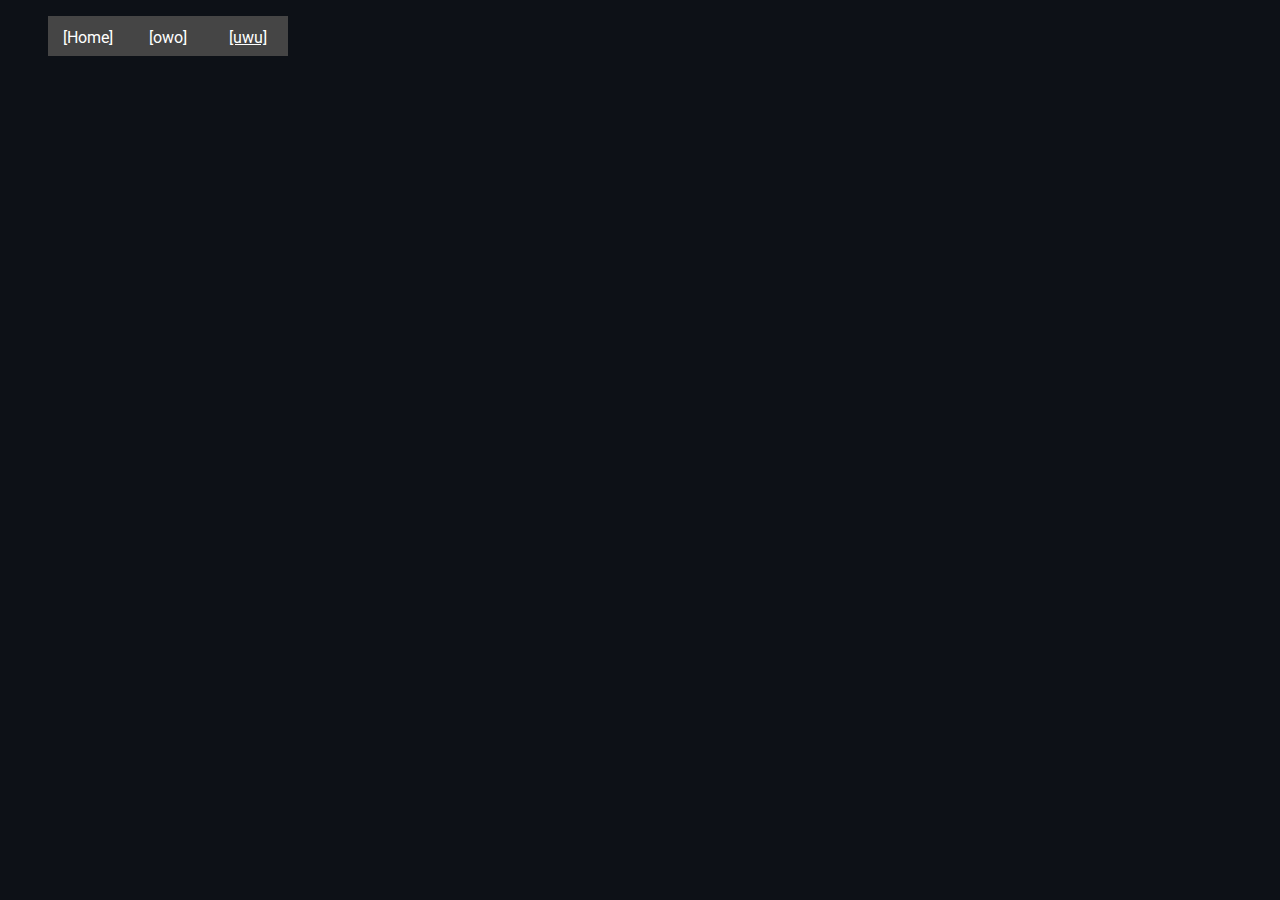
==== index.html @ 67478777 "experimental page changeroo" ====
<!DOCTYPE html>
<html lang="en" dir="ltr">
  <head>
    <meta charset="utf-8">
    <title>Rooot's Website</title>
    <meta name="description" content="random website i use for stuff">
    <link rel="icon" href="/assets/rooot.png" type="image/png"/>
    <link href="https://fonts.googleapis.com/css?family=Roboto&amp;display=swap" rel="stylesheet">
    <link rel="stylesheet" href="/style.css">
    <link rel="stylesheet" href="/nav.css">
    <script src="/main.js"></script>
    <script src="https://code.jquery.com/jquery-3.6.0.min.js"></script>
  </head>
  <header>
    <div class="navbar-chonk">
      <ul class="navbar">
        <li><div class="navbar-content"><a onclick="loadPage('/')">[Home]</a></div></li>
        <li><div class="navbar-content"><a onclick="loadPage('/owo')">[owo]</a></div></li>
        <li><div class="navbar-content"><a href="uwu">[uwu]</a></div></li>
      </ul>
    </div>
  </header>
  <br>
  <body class="bg" onload="loadPage("");">
    <div id="content"></div>
  </body>
</html>
---- style.css ----
:root {
  --main-color: #ff7700;
  --footer-size: 24px;
}

@font-face {
   font-family: 'Riffic';
   src: url(assets/RifficFree-Bold.ttf);
}

.bg {
    background: #0d1117;
}

.title {
  text-align: center;
  font-family: Riffic;
  color: var(--main-color);
  font-size: 369%;
  user-select: none;
  pointer-events: none;
}

.tcenter {
  text-align: center;
}

.text {
  font-family: Roboto;
  color: #FFFFFF;
}
---- nav.css ----
.navbar-chonk {
  background-color: #0d1117;
  height: 40px;
  max-height: 40px;
}

.navbar ul {
  list-style-type: none;
  margin: 0;
  padding: 0;
}

.navbar li {
  display: inline;
  float: left;
}

.navbar-content {
  display: block;
  height: 40px;
  max-height: 40px;
  width: 80px;
  background-color: #454545;
  animation: background-color;
  transition: 0.4s;
  cursor: pointer;
}

.navbar-content:hover {
  background-color: #696969;
}

.navbar a {
  padding: 12px;
  text-align: center;
  font-family: Roboto;
}

.navbar li a {
  display: block;
  color: #ffffff;
  text-align: center;
}
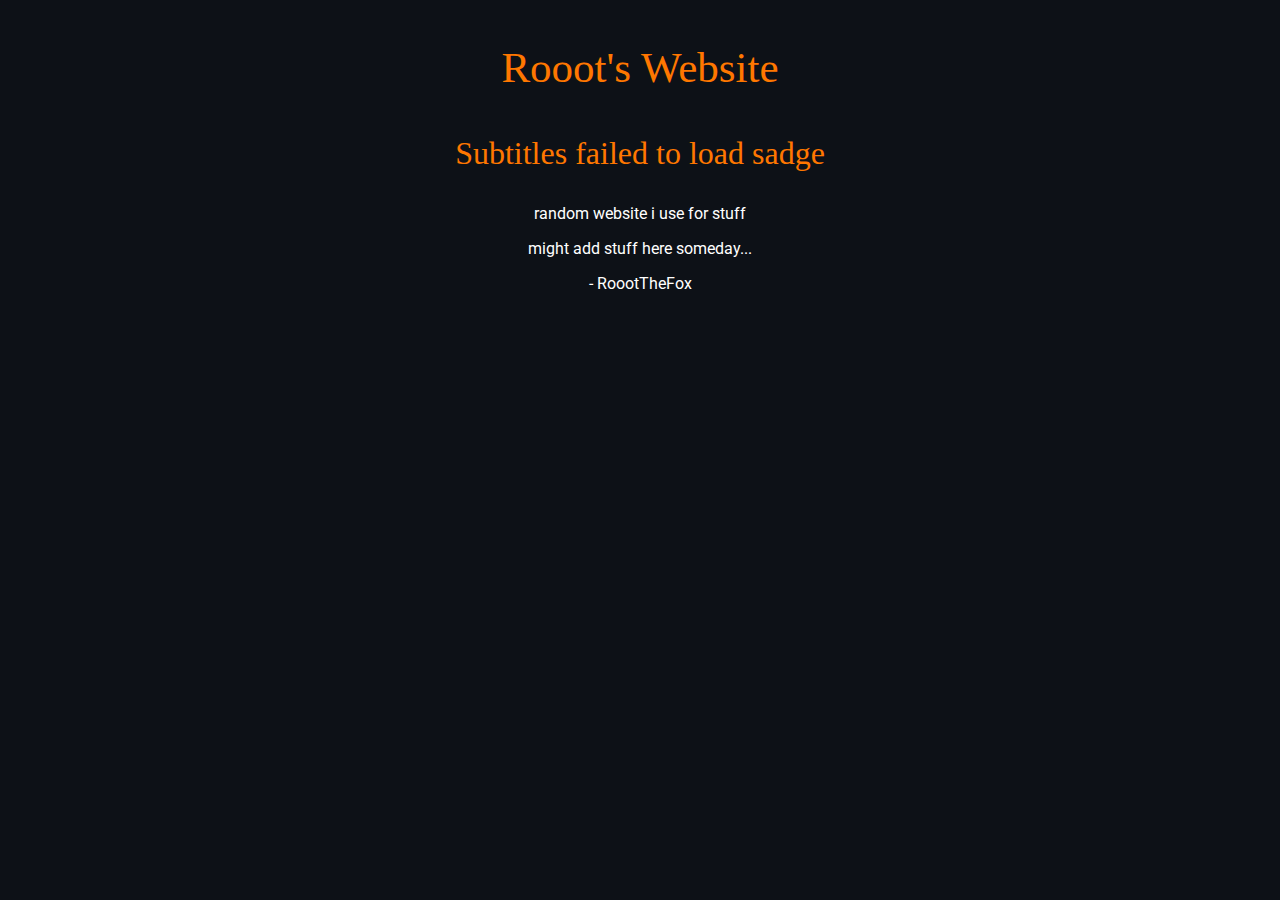
==== commit c164972c: "epic subtitle fail" ====
--- a/index.html
+++ b/index.html
@@ -4,24 +4,16 @@
     <meta charset="utf-8">
     <title>Rooot's Website</title>
     <meta name="description" content="random website i use for stuff">
-    <link rel="icon" href="/assets/rooot.png" type="image/png"/>
+    <link rel="icon" href="assets/rooot.png" type="image/png"/>
     <link href="https://fonts.googleapis.com/css?family=Roboto&amp;display=swap" rel="stylesheet">
-    <link rel="stylesheet" href="/style.css">
-    <link rel="stylesheet" href="/nav.css">
-    <script src="/main.js"></script>
-    <script src="https://code.jquery.com/jquery-3.6.0.min.js"></script>
+    <link rel="stylesheet" href="style.css">
+    <script src="subtitles.js"></script>
   </head>
-  <header>
-    <div class="navbar-chonk">
-      <ul class="navbar">
-        <li><div class="navbar-content"><a onclick="loadPage('/')">[Home]</a></div></li>
-        <li><div class="navbar-content"><a onclick="loadPage('/owo')">[owo]</a></div></li>
-        <li><div class="navbar-content"><a href="uwu">[uwu]</a></div></li>
-      </ul>
-    </div>
-  </header>
-  <br>
-  <body class="bg" onload="loadPage("");">
-    <div id="content"></div>
+  <body class="bg">
+    <p class="title">Rooot's Website</p>
+    <p class="subtitle">Subtitles failed to load sadge</p>
+    <p class="text tcenter">random website i use for stuff</p>
+    <p class="text tcenter">might add stuff here someday...</p>
+    <p class="text tcenter"> - RoootTheFox</p>
   </body>
 </html>
--- a/style.css
+++ b/style.css
@@ -9,14 +9,23 @@
 }
 
 .bg {
-    background: #0d1117;
+    background: #0D1117;
 }
 
 .title {
   text-align: center;
   font-family: Riffic;
   color: var(--main-color);
-  font-size: 369%;
+  font-size: 269%;
+  user-select: none;
+  pointer-events: none;
+}
+
+.subtitle {
+  text-align: center;
+  font-family: Riffic;
+  color: var(--main-color);
+  font-size: 200%;
   user-select: none;
   pointer-events: none;
 }
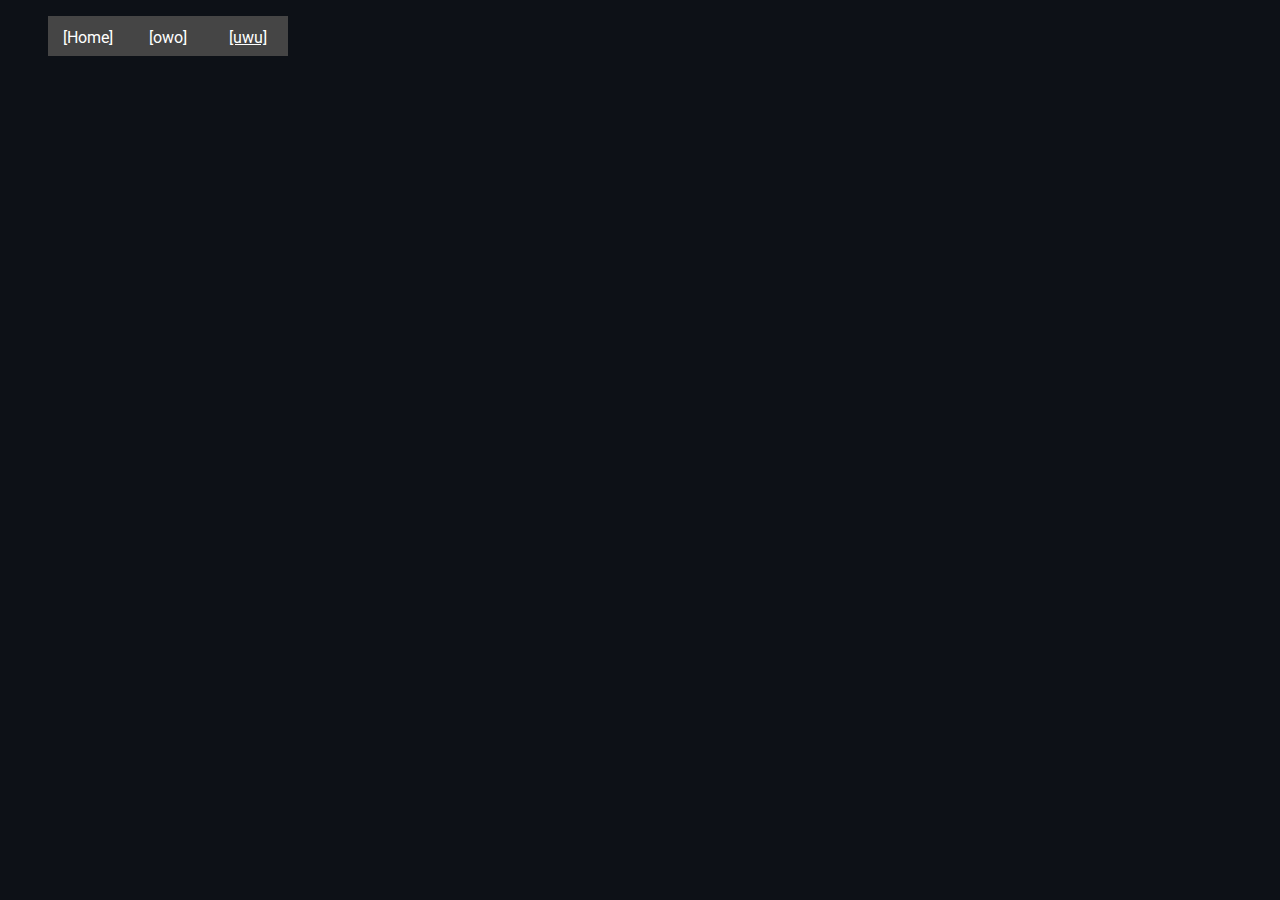
==== commit 02ab3ba2: "Update index.html" ====
--- a/index.html
+++ b/index.html
@@ -4,16 +4,24 @@
     <meta charset="utf-8">
     <title>Rooot's Website</title>
     <meta name="description" content="random website i use for stuff">
-    <link rel="icon" href="assets/rooot.png" type="image/png"/>
+    <link rel="icon" href="/assets/foxes4life_outlined.png" type="image/png"/>
     <link href="https://fonts.googleapis.com/css?family=Roboto&amp;display=swap" rel="stylesheet">
-    <link rel="stylesheet" href="style.css">
-    <script src="subtitles.js"></script>
+    <link rel="stylesheet" href="/style.css">
+    <link rel="stylesheet" href="/nav.css">
+    <script src="/main.js"></script>
+    <script src="https://code.jquery.com/jquery-3.6.0.min.js"></script>
   </head>
-  <body class="bg">
-    <p class="title">Rooot's Website</p>
-    <p class="subtitle">Subtitles failed to load sadge</p>
-    <p class="text tcenter">random website i use for stuff</p>
-    <p class="text tcenter">might add stuff here someday...</p>
-    <p class="text tcenter"> - RoootTheFox</p>
+  <header>
+    <div class="navbar-chonk">
+      <ul class="navbar">
+        <li><div class="navbar-content"><a onclick="loadPage('/');">[Home]</a></div></li>
+        <li><div class="navbar-content"><a onclick="loadPage('/owo')">[owo]</a></div></li>
+        <li><div class="navbar-content"><a href="uwu">[uwu]</a></div></li>
+      </ul>
+    </div>
+  </header>
+  <br>
+  <body class="bg" onload="loadPage(''); setSubtitle();">
+    <div id="content"></div>
   </body>
 </html>
--- a/style.css
+++ b/style.css
@@ -9,14 +9,14 @@
 }
 
 .bg {
-    background: #0D1117;
+    background: #0d1117;
 }
 
 .title {
   text-align: center;
   font-family: Riffic;
   color: var(--main-color);
-  font-size: 269%;
+  font-size: 369%;
   user-select: none;
   pointer-events: none;
 }
--- a/nav.css
+++ b/nav.css
@@ -0,0 +1,43 @@
+.navbar-chonk {
+  background-color: #0d1117;
+  height: 40px;
+  max-height: 40px;
+}
+
+.navbar ul {
+  list-style-type: none;
+  margin: 0;
+  padding: 0;
+}
+
+.navbar li {
+  display: inline;
+  float: left;
+}
+
+.navbar-content {
+  display: block;
+  height: 40px;
+  max-height: 40px;
+  width: 80px;
+  background-color: #454545;
+  animation: background-color;
+  transition: 0.4s;
+  cursor: pointer;
+}
+
+.navbar-content:hover {
+  background-color: #696969;
+}
+
+.navbar a {
+  padding: 12px;
+  text-align: center;
+  font-family: Roboto;
+}
+
+.navbar li a {
+  display: block;
+  color: #ffffff;
+  text-align: center;
+}
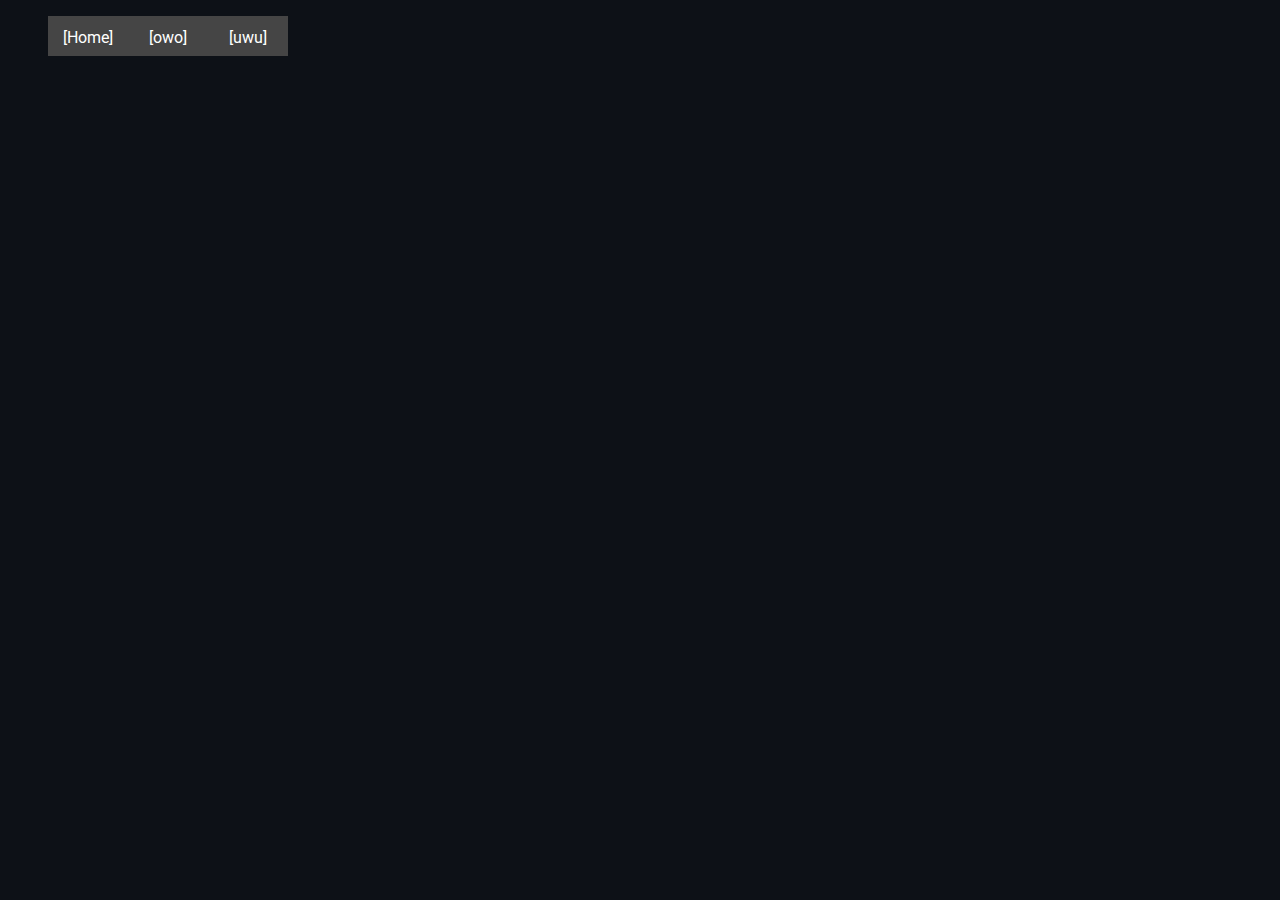
==== commit 635fd323: "Merge pull request #3 from Stellarnate/main" ====
--- a/index.html
+++ b/index.html
@@ -16,7 +16,7 @@
       <ul class="navbar">
         <li><div class="navbar-content"><a onclick="loadPage('/');">[Home]</a></div></li>
         <li><div class="navbar-content"><a onclick="loadPage('/owo')">[owo]</a></div></li>
-        <li><div class="navbar-content"><a href="uwu">[uwu]</a></div></li>
+        <li><div class="navbar-content"><a onclick="loadPage('/uwu')">[uwu]</a></div></li>
       </ul>
     </div>
   </header>
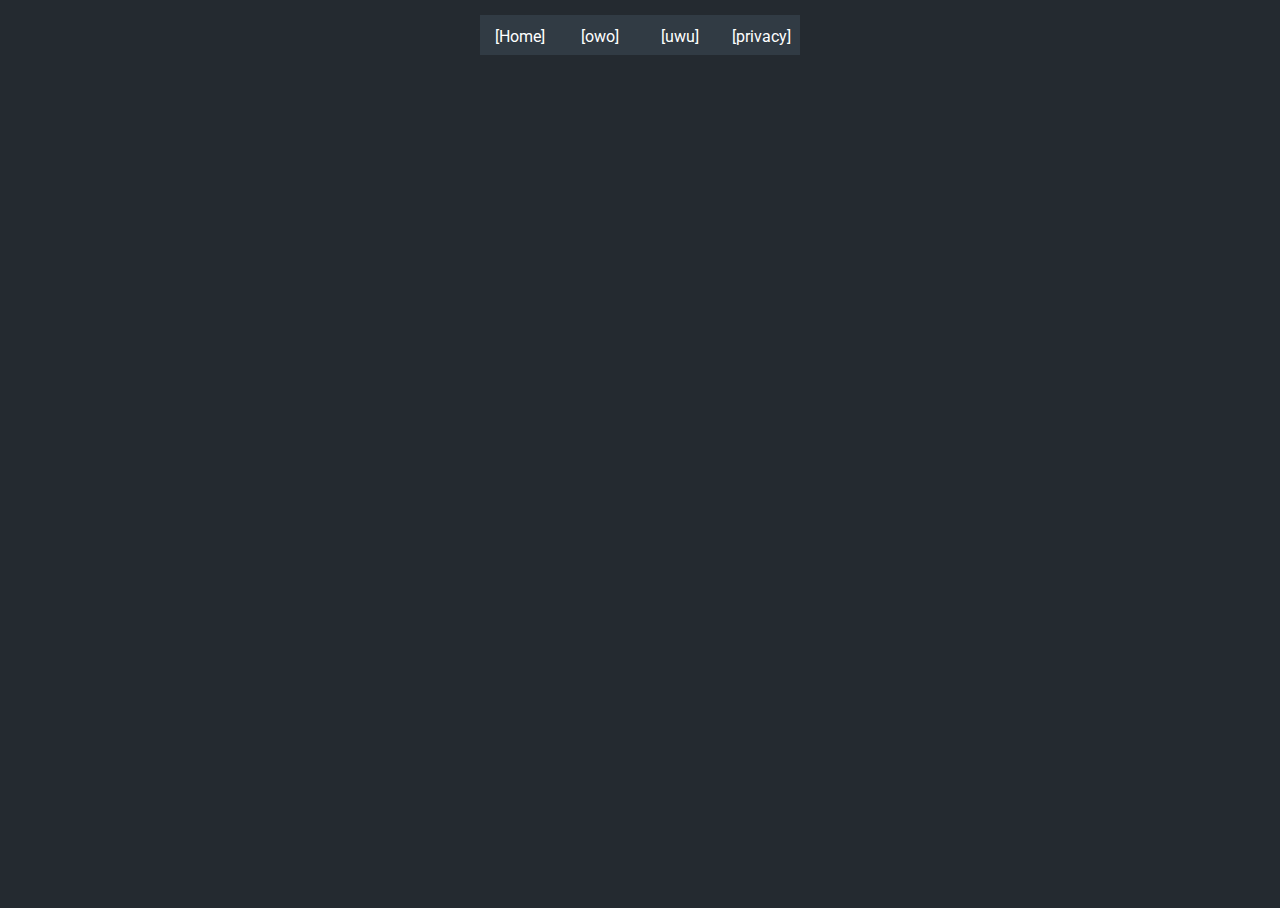
==== commit 58eb2905: "weeee" ====
--- a/index.html
+++ b/index.html
@@ -8,6 +8,8 @@
     <link href="https://fonts.googleapis.com/css?family=Roboto&amp;display=swap" rel="stylesheet">
     <link rel="stylesheet" href="/style.css">
     <link rel="stylesheet" href="/nav.css">
+    <script src="snowo.js"></script>
+    <link rel="stylesheet" href="snowo.css">
     <script src="/main.js"></script>
     <script src="https://code.jquery.com/jquery-3.6.0.min.js"></script>
   </head>
@@ -17,11 +19,12 @@
         <li><div class="navbar-content"><a onclick="loadPage('/');">[Home]</a></div></li>
         <li><div class="navbar-content"><a onclick="loadPage('/owo')">[owo]</a></div></li>
         <li><div class="navbar-content"><a onclick="loadPage('/uwu')">[uwu]</a></div></li>
+        <li><div class="navbar-content"><a onclick="loadPage('/privacy')">[privacy]</a></div></li>
       </ul>
     </div>
   </header>
   <br>
-  <body class="bg" onload="loadPage(''); setSubtitle();">
-    <div id="content"></div>
+  <body onload="loadPage(''); snowo(); setSubtitle();">
+    <div id="content" style="height: 100%;"></div>
   </body>
 </html>
--- a/style.css
+++ b/style.css
@@ -1,33 +1,45 @@
 :root {
-  --main-color: #ff7700;
+  --col-primary: #ace0f0;
+  --col-secondary: #e1eff5;
+  --col-bg: #242a30;
+  --col-navbg: #313b44;
+  --col-navbg-hover: #3c4955;
   --footer-size: 24px;
 }
 
-@font-face {
-   font-family: 'Riffic';
-   src: url(assets/RifficFree-Bold.ttf);
+* {
+  user-select: none;
+  margin: 0;
+  padding: 0;
 }
 
-.bg {
-    background: #0d1117;
+@font-face {
+  font-family: 'Riffic';
+  src: url(assets/RifficFree-Bold.ttf);
+}
+
+body {
+  min-height: 100vh;
+  max-height: 100vh;
+  background: var(--col-bg);
+  overflow: hidden;
 }
 
 .title {
   text-align: center;
   font-family: Riffic;
-  color: var(--main-color);
+  color: var(--col-primary);
   font-size: 369%;
-  user-select: none;
+  margin-top: 25px;
   pointer-events: none;
 }
 
 .subtitle {
   text-align: center;
   font-family: Riffic;
-  color: var(--main-color);
+  color: var(--col-primary);
   font-size: 200%;
-  user-select: none;
-  pointer-events: none;
+  /* pointer-events: none; */
 }
 
 .tcenter {
@@ -38,3 +50,8 @@
   font-family: Roboto;
   color: #FFFFFF;
 }
+
+a {
+  text-decoration: none;
+  color: inherit;
+}--- a/nav.css
+++ b/nav.css
@@ -1,10 +1,15 @@
 .navbar-chonk {
-  background-color: #0d1117;
+  left: 50%;
+  top: 15px;
+  transform: translateX(-50%);
+  max-width: max-content;
+  position: relative;
+  background-color: var(--col-navbg);
   height: 40px;
   max-height: 40px;
 }
 
-.navbar ul {
+.navbar {
   list-style-type: none;
   margin: 0;
   padding: 0;
@@ -20,24 +25,25 @@
   height: 40px;
   max-height: 40px;
   width: 80px;
-  background-color: #454545;
+  background-color: var(--col-navbg);
   animation: background-color;
   transition: 0.4s;
   cursor: pointer;
 }
 
 .navbar-content:hover {
-  background-color: #696969;
+  background-color: var(--col-navbg-hover);
 }
 
 .navbar a {
   padding: 12px;
   text-align: center;
   font-family: Roboto;
+  user-select: none;
 }
 
 .navbar li a {
   display: block;
   color: #ffffff;
   text-align: center;
-}
+}--- a/snowo.css
+++ b/snowo.css
@@ -0,0 +1,19 @@
+.snowflake {
+    position: absolute;
+    color: #ffffff;
+    line-height: 1;
+    pointer-events: none;
+    -webkit-user-select: none;
+    -moz-user-select: none;
+    -ms-user-select: none;
+    user-select: none;
+    -webkit-font-smoothing: antialiased;
+    -moz-osx-font-smoothing: grayscale;
+}
+
+.snowflake-solid {
+	-webkit-border-radius: 50%;
+	-moz-border-radius: 50%;
+	border-radius: 50%;
+	background: var(--col-primary);
+}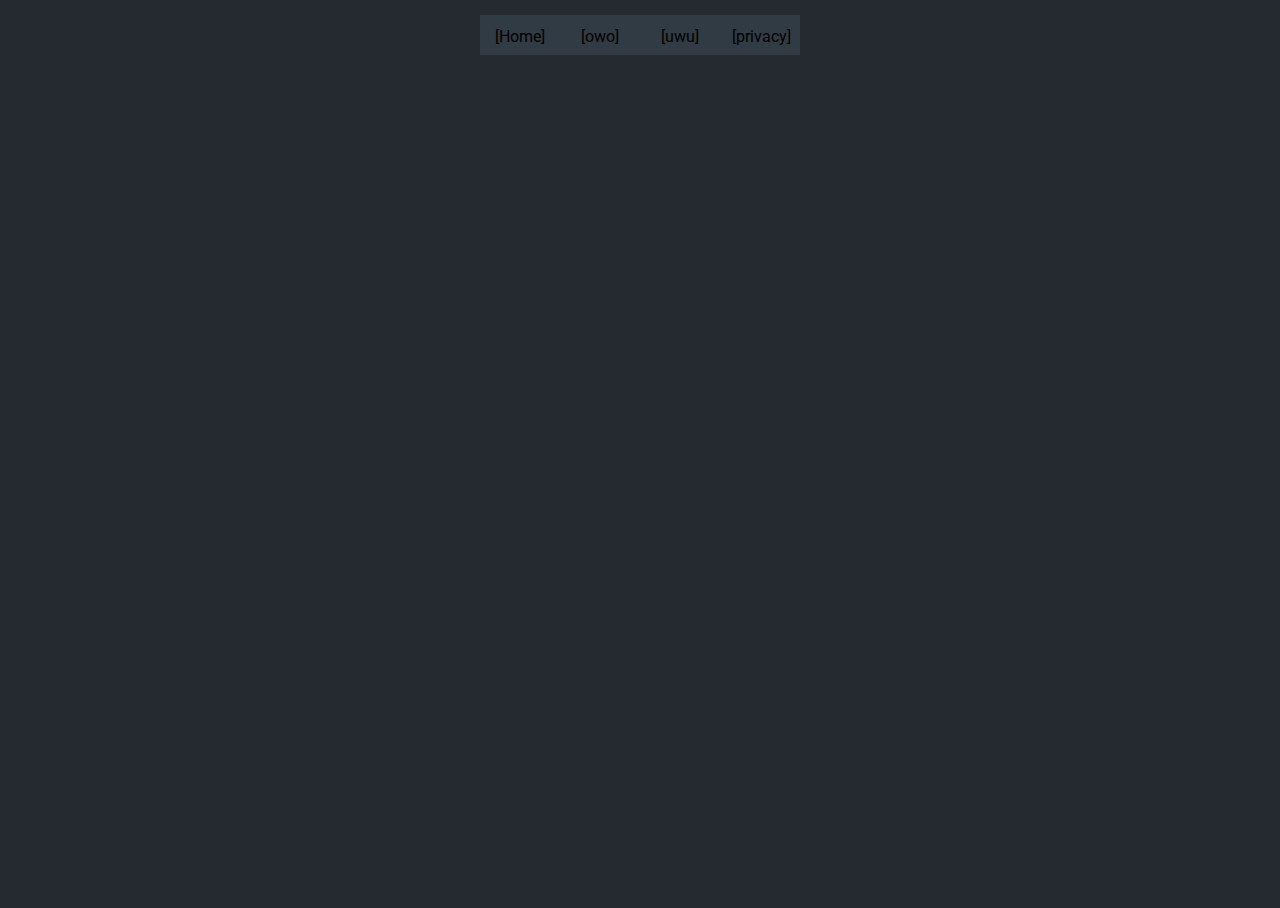
==== commit a41a18df: "fix: make mastodon link invisible" ====
--- a/index.html
+++ b/index.html
@@ -5,6 +5,7 @@
     <title>Rooot's Website</title>
     <meta name="description" content="random website i use for stuff">
     <link rel="icon" href="/assets/foxes4life_outlined.png" type="image/png"/>
+    <meta name="viewport" content="width=device-width, initial-scale=1.0">
     <link href="https://fonts.googleapis.com/css?family=Roboto&amp;display=swap" rel="stylesheet">
     <link rel="stylesheet" href="/style.css">
     <link rel="stylesheet" href="/nav.css">
@@ -26,5 +27,6 @@
   <br>
   <body onload="loadPage(''); snowo(); setSubtitle();">
     <div id="content" style="height: 100%;"></div>
+    <a rel="me" class="invisible" href="https://fomx.gay/@rooot">Mastodon</a>
   </body>
 </html>
--- a/nav.css
+++ b/nav.css
@@ -44,6 +44,12 @@
 
 .navbar li a {
   display: block;
-  color: #ffffff;
+  color: var(--ctp-mocha-text);
   text-align: center;
+}
+
+.invisible {
+  display: none;
+  width: 0px;
+  height: 0px;
 }